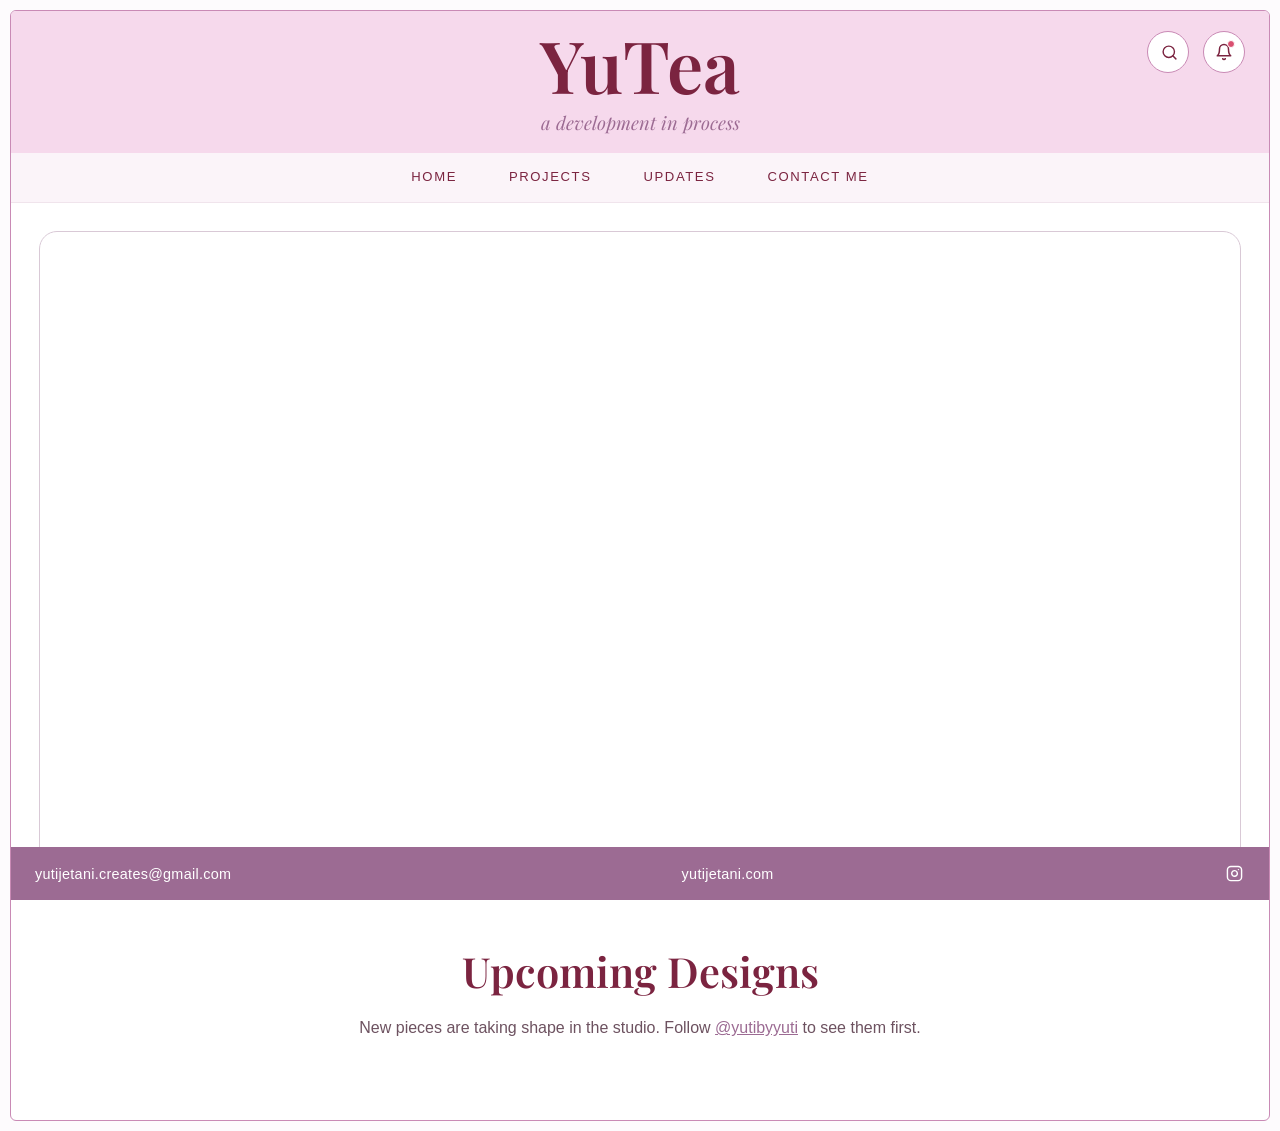
==== index.html @ 3a1e618f "Remove The Collection from the homepage Search from any page now lands on Updates, which still lists" ====
<!DOCTYPE html>
<html lang="en">
<head>
  <meta charset="UTF-8" />
  <meta name="viewport" content="width=device-width, initial-scale=1.0" />
  <title>YuTea</title>
  <meta name="description" content="YuTea — handmade objects and jewelry by Yuti Jetani" />
  <link rel="icon" type="image/png" sizes="32x32" href="images/favicon-32.png" />
  <link rel="icon" type="image/png" sizes="512x512" href="images/favicon.png" />
  <link rel="apple-touch-icon" href="images/apple-touch-icon.png" />
  <link rel="preconnect" href="https://fonts.googleapis.com" />
  <link rel="preconnect" href="https://fonts.gstatic.com" crossorigin />
  <link href="https://fonts.googleapis.com/css2?family=Playfair+Display:wght@600;700&display=swap" rel="stylesheet" />
  <link rel="stylesheet" href="css/style.css?v=20260925" />
  <script>
    // Refreshing any page returns to the top of the homepage.
    (function () {
      try {
        var nav = performance.getEntriesByType('navigation')[0];
        var isHome = /\/(index\.html)?$/.test(location.pathname);
        if (nav && nav.type === 'reload' && !isHome) { location.replace('/'); return; }
        if ('scrollRestoration' in history) history.scrollRestoration = 'manual';
        if (isHome && location.hash) history.replaceState(null, '', location.pathname);
      } catch (e) {}
    })();
  </script>
</head>
<body>
  <div class="frame">
    <header>
      <div class="brand">
        <h1>YuTea</h1>
        <p class="tagline">a development in process</p>
      </div>
      <div class="header-actions">
        <form class="search-box" id="search-box" action="updates.html" method="get">
          <button class="search-btn" id="search-toggle" type="button" aria-label="Search" aria-expanded="false">
            <svg width="17" height="17" viewBox="0 0 24 24" fill="none" stroke-width="2" stroke-linecap="round" stroke-linejoin="round" aria-hidden="true">
              <circle cx="11" cy="11" r="8"></circle>
              <line x1="21" y1="21" x2="16.65" y2="16.65"></line>
            </svg>
          </button>
          <input type="search" id="site-search" name="q" placeholder="Search pieces…" aria-label="Search pieces" />
        </form>
        <div class="bell-wrap">
          <button class="bell-btn" id="bell" aria-label="Notifications" aria-expanded="false">
            <svg width="18" height="18" viewBox="0 0 24 24" fill="none" stroke-width="2" stroke-linecap="round" stroke-linejoin="round" aria-hidden="true">
              <path d="M18 8A6 6 0 0 0 6 8c0 7-3 9-3 9h18s-3-2-3-9"></path>
              <path d="M13.73 21a2 2 0 0 1-3.46 0"></path>
            </svg>
            <span class="dot" id="bell-dot" hidden></span>
          </button>
          <div class="bell-menu" id="bell-menu" hidden></div>
        </div>
      </div>
    </header>

    <nav class="nav-bar" aria-label="Main">
      <a href="index.html">Home</a>
      <a href="projects.html">Projects</a>
      <a href="updates.html">Updates</a>
      <a href="#contact">Contact Me</a>
    </nav>

    <section class="hero">
      <div class="hero-card">
        <video src="images/hero.mp4" autoplay muted loop playsinline aria-hidden="true"></video>
      </div>
    </section>

    <section class="about" id="upcoming">
      <h2>Upcoming Designs</h2>
      <p>New pieces are taking shape in the studio. Follow <a href="https://www.instagram.com/yutibyyuti/" target="_blank" rel="noopener" style="color:#9c6b93;">@yutibyyuti</a> to see them first.</p>
    </section>

    <footer id="contact">
      <p><a href="mailto:yutijetani.creates@gmail.com">yutijetani.creates@gmail.com</a></p>
      <a href="https://yutijetani.com" target="_blank" rel="noopener">yutijetani.com</a> <a class="insta-link" href="https://www.instagram.com/yutibyyuti/" target="_blank" rel="noopener" aria-label="@yutibyyuti on Instagram" title="@yutibyyuti"><svg width="17" height="17" viewBox="0 0 24 24" fill="none" stroke="currentColor" stroke-width="2" stroke-linecap="round" stroke-linejoin="round" aria-hidden="true"><rect x="2" y="2" width="20" height="20" rx="5" ry="5"></rect><path d="M16 11.37A4 4 0 1 1 12.63 8 4 4 0 0 1 16 11.37z"></path><line x1="17.5" y1="6.5" x2="17.51" y2="6.5"></line></svg></a>
    </footer>
  </div>

  <script src="js/site.js?v=20260926"></script>
</body>
</html>
---- css/style.css ----
* { box-sizing: border-box; }
html { scroll-behavior: smooth; }
body {
  margin: 0;
  background: #fdfbfd;
  font-family: 'Playfair Display', Georgia, serif;
  color: #3d2733;
}
.frame {
  display: flex;
  flex-direction: column;
  min-height: 100vh;
  border: 1px solid #c98ab5;
  border-radius: 6px;
  overflow: clip; /* clip (not hidden) so the sticky footer can pin to the viewport */
  margin: 10px;
  background: #fff;
}
header {
  background: #f6d9ec;
  padding: 14px 24px 18px;
  display: flex;
  align-items: center;
  justify-content: center;
  gap: 20px;
  flex-wrap: wrap;
  position: relative;
}
.brand { text-align: center; }
header h1 {
  margin: 0;
  color: #7b2440;
  font-weight: 600;
  font-size: clamp(3rem, 7vw, 4.5rem);
  line-height: 1.1;
}
header .tagline {
  margin: 6px 0 0;
  color: #9c6b93;
  font-style: italic;
  font-size: clamp(0.95rem, 2vw, 1.15rem);
}
.header-actions {
  display: flex;
  align-items: center;
  gap: 14px;
  position: absolute;
  top: 20px;
  right: 24px;
}
.search-box {
  display: flex;
  align-items: center;
  background: #fff;
  border: 1px solid #c98ab5;
  border-radius: 999px;
  height: 42px;
  padding: 0;
  overflow: hidden;
  transition: width 0.25s ease;
  width: 42px;
}
.search-box.open { width: 240px; }
.search-btn {
  display: flex;
  align-items: center;
  justify-content: center;
  width: 42px;
  height: 42px;
  flex-shrink: 0;
  border: none;
  background: transparent;
  cursor: pointer;
  padding: 0;
}
.search-btn svg { stroke: #7b2440; }
.search-box input {
  border: none;
  outline: none;
  background: transparent;
  font-family: -apple-system, BlinkMacSystemFont, 'Segoe UI', sans-serif;
  font-size: 0.9rem;
  color: #3d2733;
  width: 0;
  padding: 0;
  transition: width 0.25s ease;
}
.search-box.open input { width: 100%; padding-right: 14px; }
.search-box input::placeholder { color: #b593ab; }
.search-box.open {
  border-color: #7b2440;
  box-shadow: 0 0 0 3px rgba(123, 36, 64, 0.1);
}
.search-box:not(.open):hover { background: #fbf4f9; }
.bell-btn {
  position: relative;
  display: flex;
  align-items: center;
  justify-content: center;
  width: 42px;
  height: 42px;
  border: 1px solid #c98ab5;
  border-radius: 50%;
  background: #fff;
  cursor: pointer;
  transition: background 0.2s ease;
  flex-shrink: 0;
}
.bell-btn:hover { background: #fbf4f9; }
.bell-btn svg { stroke: #7b2440; }
.bell-btn .dot {
  position: absolute;
  top: 8px;
  right: 9px;
  width: 8px;
  height: 8px;
  border-radius: 50%;
  background: #d94f70;
  border: 1.5px solid #fff;
}
.bell-menu {
  position: absolute;
  top: calc(100% + 10px);
  right: 0;
  background: #fff;
  border: 1px solid #d9c9d6;
  border-radius: 12px;
  box-shadow: 0 12px 28px rgba(123, 36, 64, 0.15);
  padding: 12px;
  font-family: -apple-system, BlinkMacSystemFont, 'Segoe UI', sans-serif;
  font-size: 0.85rem;
  color: #6d5260;
  width: 280px;
  z-index: 10;
}
.bell-menu .menu-label {
  font-size: 0.72rem;
  letter-spacing: 0.1em;
  text-transform: uppercase;
  color: #9c6b93;
  margin: 0 0 10px;
  padding: 0 4px;
}
.bell-menu .notif-list {
  max-height: 320px;
  overflow-y: auto;
  display: flex;
  flex-direction: column;
  gap: 2px;
}
.bell-menu a.notif.notif-new {
  background: #fbf4f9;
  position: relative;
}
.bell-menu a.notif.notif-new::after {
  content: 'NEW';
  font-size: 0.6rem;
  letter-spacing: 0.08em;
  font-weight: 600;
  color: #fff;
  background: #d94f70;
  border-radius: 999px;
  padding: 2px 7px;
  margin-left: auto;
  flex-shrink: 0;
}
.bell-menu a.notif {
  display: flex;
  align-items: center;
  gap: 12px;
  text-decoration: none;
  color: inherit;
  border-radius: 10px;
  padding: 6px;
  transition: background 0.15s ease;
}
.bell-menu a.notif:hover { background: #fbf4f9; }
.bell-menu .notif img {
  width: 52px;
  height: 52px;
  border-radius: 8px;
  object-fit: cover;
  flex-shrink: 0;
}
.bell-menu .notif h4 {
  margin: 0 0 3px;
  font-size: 0.88rem;
  font-weight: 600;
  color: #7b2440;
  font-family: 'Playfair Display', Georgia, serif;
}
.bell-menu .notif p {
  margin: 0;
  font-size: 0.76rem;
  line-height: 1.4;
  color: #8a6b7d;
  display: -webkit-box;
  -webkit-line-clamp: 2;
  -webkit-box-orient: vertical;
  overflow: hidden;
}
.bell-wrap { position: relative; }
.bell-menu[hidden] { display: none; }
.no-results {
  display: none;
  text-align: center;
  color: #8a6b7d;
  font-style: italic;
  font-family: -apple-system, BlinkMacSystemFont, 'Segoe UI', sans-serif;
  padding: 20px 0;
}
@media (max-width: 700px) {
  .brand { width: 100%; }
  .header-actions { position: static; margin: 4px auto 0; }
  .search-box.open { width: 200px; }
}
/* Nav bar */
.nav-bar {
  background: #fbf4f9;
  border-bottom: 1px solid #f0e4ec;
  display: flex;
  justify-content: center;
  align-items: center;
  gap: clamp(18px, 4vw, 48px);
  padding: 12px 20px;
  flex-wrap: wrap;
}
.nav-bar a {
  font-family: -apple-system, BlinkMacSystemFont, 'Segoe UI', sans-serif;
  font-size: 0.82rem;
  letter-spacing: 0.12em;
  text-transform: uppercase;
  color: #7b2440;
  text-decoration: none;
  padding: 4px 2px;
  border-bottom: 2px solid transparent;
  transition: border-color 0.2s ease, color 0.2s ease;
}
.nav-bar a:hover {
  color: #9c6b93;
  border-bottom-color: #c98ab5;
}
/* Hero */
.hero {
  background: #fff;
  padding: 28px 28px 36px;
  display: flex;
  justify-content: center;
  align-items: stretch;
  height: calc(100vh - 200px);
  min-height: 380px;
}
.hero-card {
  width: 100%;
  max-width: 1720px;
  border: 1px solid #d9c9d6;
  border-radius: 18px;
  padding: 10px;
  background: #fff;
  display: flex;
  align-items: flex-end;
  justify-content: flex-start;
  min-height: 320px;
}
.hero-card img {
  display: block;
  width: min(38%, 520px);
  height: auto;
  max-height: 50%;
  object-fit: contain;
  object-position: left bottom;
  margin: 0 0 3% 2%;
}
.hero-card:has(video) {
  position: relative;
  overflow: hidden;
}
.hero-card video {
  position: absolute;
  inset: 10px;
  display: block;
  width: calc(100% - 20px);
  height: calc(100% - 20px);
  object-fit: cover;
  object-position: center;
  border-radius: 10px;
}
.hero-placeholder { display: none; }
/* Products */
.products {
  padding: 24px 28px 64px;
  max-width: 1720px;
  margin: 0 auto;
  width: 100%;
}
.products h2 {
  color: #7b2440;
  font-weight: 600;
  font-size: clamp(1.8rem, 4vw, 2.6rem);
  text-align: center;
  margin: 0 0 8px;
}
.products .lede {
  text-align: center;
  color: #8a6b7d;
  font-size: 1rem;
  margin: 0 0 36px;
  font-style: italic;
}
.products .coming-soon {
  text-align: center;
  color: #8a6b7d;
  font-size: 0.95rem;
  margin: 0;
}
/* Featured piece */
.featured {
  display: grid;
  grid-template-columns: 1.4fr 1fr;
  gap: 0;
  border: 1px solid #d9c9d6;
  border-radius: 14px;
  overflow: hidden;
  background: #fff;
  margin-bottom: 40px;
}
.featured video {
  display: block;
  width: 100%;
  height: 100%;
  max-height: 480px;
  object-fit: cover;
  background: #f6f2f5;
}
.featured-info {
  padding: 36px 32px;
  display: flex;
  flex-direction: column;
  justify-content: center;
  background: #fbf4f9;
}
.featured-info .eyebrow {
  font-family: -apple-system, BlinkMacSystemFont, 'Segoe UI', sans-serif;
  font-size: 0.75rem;
  letter-spacing: 0.14em;
  text-transform: uppercase;
  color: #9c6b93;
  margin: 0 0 10px;
}
.featured-info h3 {
  margin: 0 0 12px;
  color: #7b2440;
  font-size: clamp(1.6rem, 3vw, 2.2rem);
  font-weight: 600;
}
.featured-info p {
  margin: 0 0 16px;
  font-family: -apple-system, BlinkMacSystemFont, 'Segoe UI', sans-serif;
  font-size: 0.95rem;
  color: #6d5260;
  line-height: 1.6;
}
.featured-info a {
  font-family: -apple-system, BlinkMacSystemFont, 'Segoe UI', sans-serif;
  font-size: 0.85rem;
  color: #9c6b93;
  text-decoration: none;
}
.featured-info a:hover { text-decoration: underline; }
.featured-media {
  display: flex;
  align-items: center;
  justify-content: center;
  background: linear-gradient(160deg, #fbf4f9, #f0e0ee);
  padding: 24px;
  min-height: 320px;
}
.featured-media img {
  display: block;
  max-width: 100%;
  max-height: 420px;
  object-fit: contain;
}
.featured-flip { grid-template-columns: 1fr 1.4fr; }
.featured-flip video { order: 2; }
.featured-flip .featured-info { order: 1; }
@media (max-width: 800px) {
  .featured { grid-template-columns: 1fr; }
  .featured-flip video { order: 0; }
  .featured-flip .featured-info { order: 1; }
}
.product-grid {
  display: grid;
  grid-template-columns: repeat(auto-fill, minmax(240px, 1fr));
  gap: 28px;
}
.product-card {
  display: block;
  text-decoration: none;
  color: inherit;
  border: 1px solid #d9c9d6;
  border-radius: 14px;
  overflow: hidden;
  background: #fff;
  transition: transform 0.2s ease, box-shadow 0.2s ease;
}
.product-card:hover {
  transform: translateY(-4px);
  box-shadow: 0 12px 28px rgba(123, 36, 64, 0.12);
}
.product-card img {
  display: block;
  width: 100%;
  aspect-ratio: 1 / 1;
  object-fit: cover;
}
.product-info {
  padding: 14px 16px 18px;
  border-top: 1px solid #f0e4ec;
}
.product-info h3 {
  margin: 0 0 4px;
  color: #7b2440;
  font-size: 1.1rem;
  font-weight: 600;
}
.product-info p {
  margin: 0 0 8px;
  font-family: -apple-system, BlinkMacSystemFont, 'Segoe UI', sans-serif;
  font-size: 0.82rem;
  color: #8a6b7d;
  line-height: 1.45;
}
.product-info .view {
  font-family: -apple-system, BlinkMacSystemFont, 'Segoe UI', sans-serif;
  font-size: 0.78rem;
  color: #9c6b93;
  letter-spacing: 0.03em;
}
/* Clickable featured card */
a.featured {
  text-decoration: none;
  color: inherit;
  transition: transform 0.2s ease, box-shadow 0.2s ease;
}
a.featured:hover {
  transform: translateY(-4px);
  box-shadow: 0 12px 28px rgba(123, 36, 64, 0.12);
}
.featured-info .view {
  font-family: -apple-system, BlinkMacSystemFont, 'Segoe UI', sans-serif;
  font-size: 0.85rem;
  color: #9c6b93;
  letter-spacing: 0.03em;
}
a.featured:hover .view { text-decoration: underline; }
/* Project detail page */
.project-detail {
  max-width: 900px;
  margin: 0 auto;
  width: 100%;
  padding: 32px 28px 64px;
}
.project-detail .back-link {
  font-family: -apple-system, BlinkMacSystemFont, 'Segoe UI', sans-serif;
  font-size: 0.82rem;
  letter-spacing: 0.06em;
  color: #9c6b93;
  text-decoration: none;
  display: inline-block;
  margin-bottom: 28px;
}
.project-detail .back-link:hover { text-decoration: underline; }
.project-detail .eyebrow {
  font-family: -apple-system, BlinkMacSystemFont, 'Segoe UI', sans-serif;
  font-size: 0.75rem;
  letter-spacing: 0.14em;
  text-transform: uppercase;
  color: #9c6b93;
  margin: 0 0 10px;
}
.project-detail h2 {
  color: #7b2440;
  font-weight: 600;
  font-size: clamp(2.2rem, 5vw, 3.2rem);
  margin: 0 0 6px;
}
.project-detail .lede {
  color: #8a6b7d;
  font-style: italic;
  font-size: 1.05rem;
  margin: 0 0 32px;
}
.project-hero {
  border: 1px solid #d9c9d6;
  border-radius: 14px;
  overflow: hidden;
  background: linear-gradient(160deg, #fbf4f9, #f0e0ee);
  padding: 32px;
  display: flex;
  justify-content: center;
  margin-bottom: 40px;
}
.project-hero img {
  display: block;
  max-width: 100%;
  max-height: 480px;
  object-fit: contain;
}
.project-body h3 {
  color: #7b2440;
  font-size: 1.35rem;
  font-weight: 600;
  margin: 36px 0 10px;
}
.project-body h3:first-child { margin-top: 0; }
.project-body p {
  font-family: -apple-system, BlinkMacSystemFont, 'Segoe UI', sans-serif;
  font-size: 0.98rem;
  color: #6d5260;
  line-height: 1.7;
  margin: 0 0 16px;
}
.project-section .section-label + h3 { margin-top: 0; }
.project-section {
  margin: 0 0 52px;
  padding-top: 28px;
  border-top: 1px solid #f0e4ec;
}
.project-section:first-child { border-top: none; padding-top: 0; }
.project-section:last-child { margin-bottom: 0; }
.section-label {
  font-family: -apple-system, BlinkMacSystemFont, 'Segoe UI', sans-serif;
  font-size: 0.72rem;
  letter-spacing: 0.16em;
  text-transform: uppercase;
  color: #9c6b93;
  margin: 0 0 8px;
}
.project-row {
  display: grid;
  grid-template-columns: 1.1fr 1fr;
  gap: 0;
  border: 1px solid #d9c9d6;
  border-radius: 14px;
  overflow: hidden;
  background: #fff;
  margin-top: 14px;
}
.project-row .row-media {
  display: flex;
  align-items: center;
  justify-content: center;
  background: linear-gradient(160deg, #fbf4f9, #f0e0ee);
  padding: 28px;
  min-height: 280px;
}
.project-row .row-media img {
  display: block;
  max-width: 100%;
  max-height: 360px;
  object-fit: contain;
}
.project-row .row-info {
  padding: 32px 30px;
  display: flex;
  flex-direction: column;
  justify-content: center;
  background: #fbf4f9;
}
.project-row .row-info h3 { margin: 0 0 12px; }
.project-row .row-info p { margin: 0 0 12px; }
.project-row .row-info p:last-child { margin-bottom: 0; }
.row-flip .row-media { order: 2; }
.row-flip .row-info { order: 1; }
@media (max-width: 700px) {
  .project-row { grid-template-columns: 1fr; }
  .row-flip .row-media { order: 0; }
  .row-flip .row-info { order: 1; }
}
.swatch-grid {
  display: grid;
  grid-template-columns: repeat(4, 1fr);
  gap: 18px;
  margin: 22px 0 28px;
}
.swatch {
  margin: 0;
  padding: 0;
  border: 1px solid #d9c9d6;
  border-radius: 14px;
  overflow: hidden;
  background: #fff;
  font: inherit;
  cursor: pointer;
  transition: border-color 0.2s ease, box-shadow 0.2s ease, transform 0.15s ease;
}
.swatch:hover { transform: translateY(-2px); box-shadow: 0 8px 18px rgba(123, 36, 64, 0.12); }
.swatch.is-active {
  border-color: #7b2440;
  box-shadow: 0 0 0 3px rgba(123, 36, 64, 0.18);
}
.swatch:focus-visible {
  outline: 2px solid #7b2440;
  outline-offset: 2px;
}
.swatch img {
  display: block;
  width: 100%;
  aspect-ratio: 4 / 3;
  object-fit: cover;
}
.swatch figcaption,
.swatch .swatch-label {
  display: block;
  font-family: -apple-system, BlinkMacSystemFont, 'Segoe UI', sans-serif;
  font-size: 0.8rem;
  letter-spacing: 0.06em;
  text-transform: uppercase;
  color: #7b2440;
  text-align: center;
  padding: 10px 8px;
  border-top: 1px solid #f0e4ec;
  background: #fbf4f9;
}
.swatch.is-active .swatch-label { background: #7b2440; color: #fff; }
.try-note {
  font-family: -apple-system, BlinkMacSystemFont, 'Segoe UI', sans-serif;
  font-size: 0.82rem;
  letter-spacing: 0.08em;
  text-transform: uppercase;
  color: #9c6b93;
  margin: 18px 0 0;
}
.project-figure.orb-stage {
  background-repeat: no-repeat;
  background-size: cover;
  background-position: center;
}
.project-figure.orb-stage img {
  background: none;
  transition: opacity 0.18s ease;
}
.project-figure.orb-stage.swapping img { opacity: 0; }
.project-figure.orb-stage .caption { border-top: none; }
@media (max-width: 600px) {
  .swatch-grid { grid-template-columns: 1fr 1fr; gap: 12px; }
}
.project-body .pull-quote {
  font-family: 'Playfair Display', Georgia, serif;
  font-style: italic;
  font-size: 1.3rem;
  color: #9c6b93;
  text-align: center;
  line-height: 1.5;
  margin: 28px auto;
  max-width: 560px;
}
.feature-list {
  list-style: none;
  display: grid;
  grid-template-columns: repeat(auto-fill, minmax(220px, 1fr));
  gap: 10px 24px;
  margin: 20px 0 8px;
  padding: 0;
}
.feature-list li {
  font-family: -apple-system, BlinkMacSystemFont, 'Segoe UI', sans-serif;
  font-size: 0.9rem;
  color: #6d5260;
  background: #fbf4f9;
  border: 1px solid #f0e4ec;
  border-radius: 999px;
  padding: 9px 18px;
  text-align: center;
}
.project-figure {
  border: 1px solid #d9c9d6;
  border-radius: 14px;
  overflow: hidden;
  background: #fff;
  margin: 28px 0;
}
.project-figure img {
  display: block;
  width: 100%;
  max-height: 440px;
  object-fit: contain;
  background: linear-gradient(160deg, #fbf4f9, #f0e0ee);
  padding: 24px;
}
.project-figure .caption {
  margin: 0;
  padding: 12px 18px 14px;
  border-top: 1px solid #f0e4ec;
  font-size: 0.82rem;
  color: #8a6b7d;
  background: #fbf4f9;
}
@media (max-width: 600px) {
  .project-detail { padding: 24px 14px 48px; }
  .project-hero { padding: 18px; }
}
/* About */
.about {
  max-width: 820px;
  margin: 0 auto;
  padding: 40px 28px 8px;
  text-align: center;
}
.about h2 {
  color: #7b2440;
  font-weight: 600;
  font-size: clamp(1.8rem, 4vw, 2.6rem);
  margin: 0 0 16px;
}
.about p {
  font-family: -apple-system, BlinkMacSystemFont, 'Segoe UI', sans-serif;
  font-size: 1rem;
  color: #6d5260;
  line-height: 1.7;
  margin: 0 0 18px;
}
.about .quote {
  font-family: 'Playfair Display', Georgia, serif;
  font-style: italic;
  font-size: 1.25rem;
  color: #9c6b93;
  margin: 26px 0 0;
}
footer a {
  color: #fff;
  text-decoration: none;
}
footer a:hover { text-decoration: underline; }
footer .insta-link {
  display: inline-flex;
  vertical-align: middle;
  padding: 2px;
}
footer .insta-link svg { display: block; }
footer .insta-link:hover { opacity: 0.8; text-decoration: none; }
footer {
  margin-top: auto;
  position: sticky;
  bottom: 0;
  z-index: 10;
  background: #9c6b93;
  color: #fff;
  display: flex;
  align-items: center;
  justify-content: space-between;
  gap: 12px;
  flex-wrap: wrap;
  padding: 16px 24px;
  font-family: -apple-system, BlinkMacSystemFont, 'Segoe UI', sans-serif;
  font-size: 0.9rem;
  letter-spacing: 0.02em;
}
footer p { margin: 0; }
@media (max-width: 600px) {
  .hero { padding: 24px 14px; height: auto; min-height: 300px; }
  .products { padding: 16px 14px 48px; }
}
/* Lomi — brand panel stands in until deck renders are available */
.lomi-panel {
  --lomi-sage: #c9dda8;
  --lomi-deep: #1e4a45;
  --lomi-off: #f4f7ef;
  display: flex;
  flex-direction: column;
  justify-content: center;
  gap: 16px;
  width: 100%;
  min-height: 260px;
  padding: 36px 32px;
  background: var(--lomi-off);
  border-radius: 10px;
}
.lomi-swatches { display: flex; gap: 12px; }
.lomi-swatches span {
  display: block;
  width: 44px;
  height: 44px;
  border-radius: 6px;
}
.lomi-swatches .s1 { background: #c9dda8; }
.lomi-swatches .s2 { background: #1e4a45; }
.lomi-swatches .s3 { background: #fff; border: 1px solid #dfe4d6; }
.lomi-wordmark {
  margin: 0;
  font-family: 'Playfair Display', Georgia, serif;
  font-size: clamp(1.9rem, 4.6vw, 3rem);
  font-weight: 700;
  line-height: 1.05;
  color: #1e4a45;
}
.lomi-wordmark em { font-style: normal; color: #6f8f6a; }
.lomi-sub {
  margin: 0;
  font-family: -apple-system, BlinkMacSystemFont, 'Segoe UI', sans-serif;
  font-size: 0.78rem;
  letter-spacing: 0.14em;
  text-transform: uppercase;
  color: #6b7f66;
}
.project-hero.lomi-hero,
.featured-media.lomi-media {
  background: linear-gradient(160deg, #f4f7ef, #e4ecd8);
}
.lomi-pillars {
  display: grid;
  grid-template-columns: repeat(3, 1fr);
  gap: 18px;
  margin: 22px 0 8px;
}
.lomi-pillar {
  border: 1px solid #d9c9d6;
  border-radius: 14px;
  padding: 22px 20px;
  background: #fbf4f9;
}
.lomi-pillar h4 {
  margin: 0 0 8px;
  font-family: 'Playfair Display', Georgia, serif;
  font-size: 1.05rem;
  font-weight: 600;
  color: #7b2440;
}
.lomi-pillar p {
  margin: 0;
  font-family: -apple-system, BlinkMacSystemFont, 'Segoe UI', sans-serif;
  font-size: 0.88rem;
  color: #6d5260;
  line-height: 1.6;
}
@media (max-width: 700px) {
  .lomi-pillars { grid-template-columns: 1fr; }
}

/* Contact modal */
.contact-modal {
  width: min(440px, calc(100vw - 32px));
  max-height: calc(100vh - 32px);
  padding: 28px 28px 24px;
  border: 1px solid #c98ab5;
  border-radius: 18px;
  background: #fff;
  color: #3d2733;
  box-shadow: 0 20px 50px rgba(123, 36, 64, 0.18);
}
.contact-modal::backdrop { background: rgba(61, 39, 51, 0.45); }
.contact-modal h2 {
  margin: 0;
  color: #7b2440;
  font-weight: 600;
  font-size: 1.8rem;
}
.contact-sub {
  margin: 6px 0 20px;
  color: #9c6b93;
  font-style: italic;
}
.contact-close {
  position: absolute;
  top: 12px;
  right: 14px;
  width: 34px;
  height: 34px;
  border: none;
  border-radius: 50%;
  background: transparent;
  color: #7b2440;
  font-size: 1.6rem;
  line-height: 1;
  cursor: pointer;
}
.contact-close:hover { background: #fbf4f9; }
.contact-form {
  display: flex;
  flex-direction: column;
  gap: 14px;
  font-family: -apple-system, BlinkMacSystemFont, 'Segoe UI', sans-serif;
}
.contact-form label {
  display: flex;
  flex-direction: column;
  gap: 6px;
  font-size: 0.85rem;
  font-weight: 600;
  color: #7b2440;
}
.contact-form label em { color: #d94f70; font-style: normal; }
.contact-form input,
.contact-form textarea {
  font: inherit;
  font-weight: 400;
  font-size: 0.95rem;
  color: #3d2733;
  padding: 10px 12px;
  border: 1px solid #c98ab5;
  border-radius: 10px;
  background: #fff;
  outline: none;
}
.contact-form textarea { resize: vertical; min-height: 90px; }
.contact-form input:focus,
.contact-form textarea:focus {
  border-color: #7b2440;
  box-shadow: 0 0 0 3px rgba(123, 36, 64, 0.1);
}
.contact-form.tried input:invalid { border-color: #d94f70; }
.contact-honey { display: none; }
.contact-status { margin: 0; font-size: 0.85rem; min-height: 1em; }
.contact-status:empty { display: none; }
.contact-status.error { color: #c0392b; }
.contact-status.success { color: #2e7d4f; }
.contact-submit {
  align-self: flex-start;
  padding: 10px 28px;
  border: none;
  border-radius: 999px;
  background: #7b2440;
  color: #fff;
  font: inherit;
  font-weight: 600;
  cursor: pointer;
  transition: background 0.2s ease;
}
.contact-submit:hover { background: #5e1b31; }
.contact-submit:disabled { opacity: 0.6; cursor: default; }

/* Lomi: Genie — styled after the Figma deck (DM Sans, deep teal, sage, lime) */
.lx {
  --lx-ink: #1d1d1b;
  --lx-teal: #2d4b47;
  --lx-slate: #5d7470;
  --lx-sage: #d8e6c4;
  --lx-lime: #cddc6b;
  --lx-off: #f7f7f2;
  --lx-line: #e3e6dc;
  max-width: 1040px;
  margin: 0 auto;
  width: 100%;
  padding: 28px 28px 72px;
  font-family: 'DM Sans', -apple-system, BlinkMacSystemFont, 'Segoe UI', sans-serif;
  color: var(--lx-slate);
}
.lx p { font-size: 1rem; line-height: 1.65; margin: 0 0 14px; }
.lx-back {
  display: inline-block;
  margin-bottom: 28px;
  font-size: 0.82rem;
  letter-spacing: 0.06em;
  color: #9c6b93;
  text-decoration: none;
}
.lx-back:hover { text-decoration: underline; }

/* Title slide */
.lx-title { padding-bottom: 18px; border-bottom: 1px solid #5b5550; margin-bottom: 28px; }
.lx-swatches { display: flex; gap: 14px; margin-bottom: 40px; }
.lx-swatches span { width: 56px; height: 56px; }
.lx-swatches span:nth-child(1) { background: var(--lx-sage); }
.lx-swatches span:nth-child(2) { background: var(--lx-teal); }
.lx-swatches span:nth-child(3) { background: var(--lx-off); border: 1.5px solid var(--lx-teal); }
.lx-eyebrow { font-size: 0.75rem !important; letter-spacing: 0.16em; text-transform: uppercase; color: var(--lx-slate); margin: 0 0 6px !important; }
.lx-title h2 {
  font-family: 'DM Sans', sans-serif;
  font-weight: 700;
  font-size: clamp(3rem, 10vw, 6.4rem);
  letter-spacing: -0.03em;
  line-height: 1;
  color: var(--lx-ink);
  margin: 0 0 22px;
}
.lx-title h2 span { color: var(--lx-slate); }
.lx-byline { font-size: 0.9rem !important; color: var(--lx-ink); margin: 0 !important; }

/* Figures + placeholders */
.lx-fig { margin: 0 0 22px; background: var(--lx-off); overflow: hidden; }
.lx-fig img { display: block; width: 100%; height: auto; }
.lx-fig figcaption { font-size: 0.82rem; color: var(--lx-slate); padding: 10px 2px 0; background: #fff; }
.lx-fig.is-missing { min-height: 220px; display: flex; flex-direction: column; justify-content: center; background: repeating-linear-gradient(135deg, var(--lx-off) 0 14px, #eef2e6 14px 28px); }
.lx-fig.is-missing img { display: none; }
.lx-fig.is-missing::before { content: 'Image from deck'; text-align: center; font-size: 0.72rem; letter-spacing: 0.14em; text-transform: uppercase; color: var(--lx-slate); }
.lx-fig.is-missing figcaption { background: transparent; text-align: center; }
.lx-hero figcaption { display: flex; flex-wrap: wrap; align-items: baseline; justify-content: flex-end; gap: 4px 14px; text-align: right; padding-top: 14px; font-size: 1rem; }
.lx-hero figcaption strong { font-size: 1.9rem; color: var(--lx-teal); letter-spacing: -0.02em; }

/* Chapter nav, echoing the deck's Chapters slide */
.lx-chapters {
  position: sticky;
  top: 0;
  z-index: 5;
  display: flex;
  gap: 6px 22px;
  flex-wrap: wrap;
  padding: 14px 0 12px;
  margin: 36px 0 12px;
  background: #fff;
  border-bottom: 10px solid var(--lx-teal);
}
.lx-chapters a { font-weight: 600; font-size: 0.95rem; color: #b9cfa3; text-decoration: none; transition: color .2s; }
.lx-chapters a:hover, .lx-chapters a.is-active { color: var(--lx-teal); }

/* Chapters */
.lx-chapter { padding: 56px 0 8px; scroll-margin-top: 70px; }
.lx-num { font-family: 'Playfair Display', Georgia, serif; font-style: italic; font-size: 1.6rem !important; color: var(--lx-slate); margin: 0 0 4px !important; }
.lx-chapter h3 {
  display: inline-block;
  font-family: 'DM Sans', sans-serif;
  font-weight: 700;
  font-size: clamp(2rem, 5vw, 2.9rem);
  letter-spacing: -0.02em;
  color: var(--lx-teal);
  margin: 0 0 22px;
  padding-bottom: 4px;
  border-bottom: 3px solid var(--lx-teal);
}
.lx-chapter h4 { font-family: 'DM Sans', sans-serif; font-weight: 700; font-size: 1.35rem; color: var(--lx-teal); margin: 40px 0 16px; }
.lx-lede { font-size: 1.15rem !important; color: var(--lx-ink); max-width: 680px; }

.lx-split { display: grid; grid-template-columns: 1fr 1.4fr; gap: 32px; align-items: center; margin: 8px 0 22px; }
.lx-split > div h4 { margin-top: 0; }

/* Core-of-Lomi style flow: image, title, arrow */
.lx-flow { list-style: none; padding: 0; margin: 0 0 12px; display: grid; grid-template-columns: repeat(3, 1fr); gap: 28px; }
.lx-flow li { position: relative; display: flex; flex-direction: column; }
.lx-flow li + li::before { content: '→'; position: absolute; left: -24px; top: 38%; color: var(--lx-slate); }
.lx-flow .lx-fig { aspect-ratio: 3 / 4; margin-bottom: 12px; }
.lx-flow .lx-fig img { height: 100%; object-fit: cover; }
.lx-flow strong { font-size: 1.4rem; line-height: 1.1; color: var(--lx-slate); margin-bottom: 6px; }
.lx-flow span { font-size: 0.85rem; line-height: 1.5; }
.lx-flow .is-key .lx-fig { outline: 5px solid var(--lx-lime); outline-offset: -5px; }

/* Cards */
.lx-cards { display: grid; gap: 18px; }
.lx-cards.three { grid-template-columns: repeat(3, 1fr); }
.lx-card { margin: 0; background: var(--lx-off); overflow: hidden; }
figure.lx-card { display: flex; flex-direction: column-reverse; }
figure.lx-card img { display: block; width: 100%; aspect-ratio: 3 / 4; object-fit: cover; }
figure.lx-card figcaption { background: var(--lx-sage); color: var(--lx-teal); font-weight: 700; font-size: 1.15rem; line-height: 1.2; text-align: center; padding: 16px 12px; }
figure.lx-card.is-missing img { display: none; }
figure.lx-card.is-missing::after { content: ''; aspect-ratio: 3 / 4; background: repeating-linear-gradient(135deg, var(--lx-off) 0 14px, #eef2e6 14px 28px); }
.lx-cards.text .lx-card { padding: 22px 20px; border-top: 5px solid var(--lx-lime); }
.lx-cards.text strong { display: block; font-size: 1.2rem; color: var(--lx-teal); margin-bottom: 8px; }
.lx-cards.text p { font-size: 0.9rem; margin: 0; }

/* Stat slides */
.lx-stats { display: grid; grid-template-columns: 1fr 1fr; gap: 18px; margin: 8px 0 12px; }
.lx-stat { border-radius: 26px; padding: 34px 30px; }
.lx-stat.dark { background: #2a2f2c; color: #e9ece4; }
.lx-stat.sage { background: var(--lx-sage); color: var(--lx-teal); }
.lx-stat-n { display: block; font-family: 'Playfair Display', Georgia, serif; font-style: italic; font-size: 1.4rem; margin-bottom: 14px; opacity: .8; }
.lx-stat .big { font-size: 1.45rem !important; font-weight: 600; line-height: 1.25 !important; }
.lx-stat p { color: inherit; font-size: 0.92rem; }
.lx-stat em { font-style: normal; font-weight: 700; }
.lx-stat.dark em { color: var(--lx-lime); }
.lx-stat.sage em { color: #6a5bd8; }

/* Process */
.lx-process { list-style: none; padding: 0; margin: 0; display: grid; grid-template-columns: repeat(4, 1fr); gap: 18px; }
.lx-process .lx-fig { aspect-ratio: 4 / 5; margin-bottom: 10px; }
.lx-process .lx-fig img { height: 100%; object-fit: cover; }
.lx-process span { display: block; text-align: center; font-size: 0.95rem; }
.lx-process .is-key .lx-fig { outline: 5px solid var(--lx-lime); outline-offset: -5px; }

/* Brand pillars */
.lx-pillar { display: grid; grid-template-columns: 1fr 2.2fr; gap: 32px; align-items: end; margin: 0 0 36px; }
.lx-pillar h4 { display: inline-block; margin: 0 0 10px; font-size: 1.8rem; border-bottom: 3px solid var(--lx-teal); }
.lx-pillar p { font-size: 0.95rem; }
.lx-pillar .lx-fig { margin: 0; }
.lx-pillar.flip > div { order: 2; }

/* Thematic directions */
.lx-theme { border-top: 1px solid var(--lx-line); padding-top: 28px; margin-bottom: 40px; }
.lx-theme header { display: grid; grid-template-columns: 1fr auto; gap: 8px 32px; align-items: end; margin-bottom: 18px; }
.lx-theme h4 { grid-column: 1 / -1; margin: 0; font-size: 1.8rem; display: inline-block; justify-self: start; border-bottom: 3px solid var(--lx-teal); }
.lx-cmf { display: grid; grid-template-columns: repeat(4, minmax(0, 1fr)); gap: 12px; margin: 0; }
.lx-cmf div { background: var(--lx-off); padding: 12px 14px; }
.lx-cmf dt { font-size: 0.78rem; font-weight: 700; color: var(--lx-teal); margin-bottom: 4px; }
.lx-cmf dd { margin: 0; font-size: 1.05rem; font-weight: 600; color: var(--lx-slate); }
.lx-cmf.wide { margin-bottom: 26px; }
.lx-bars { display: flex; gap: 14px; height: 120px; }
.lx-bars span {
  position: relative;
  width: 58px;
  display: flex;
  align-items: flex-end;
  justify-content: center;
  font-size: 0.68rem;
  font-weight: 600;
  color: var(--lx-teal);
  padding-top: 0;
  background: linear-gradient(to top, var(--lx-lime) calc(var(--v) * 100%), #e4e1da calc(var(--v) * 100%));
  background-size: 14px calc(100% - 18px);
  background-repeat: no-repeat;
  background-position: top center;
}
.lx-callouts { list-style: none; padding: 0; margin: 0; display: flex; flex-wrap: wrap; gap: 10px; }
.lx-callouts li, .lx-parts li { font-size: 0.85rem; border: 1px solid var(--lx-line); border-radius: 999px; padding: 6px 14px; color: var(--lx-teal); }
.lx-callouts li::before, .lx-parts li::before { content: '←  '; color: var(--lx-slate); }
.lx-parts { list-style: none; padding: 0; margin: 0; display: flex; flex-wrap: wrap; gap: 10px; }
.lx-fig.dark { background: #3a3d3b; }

/* Family / shop */
.lx-shop { display: grid; grid-template-columns: repeat(3, 1fr); gap: 16px; }
.lx-shop div { background: var(--lx-off); padding: 20px; }
.lx-shop strong { display: block; font-size: 1.2rem; color: var(--lx-ink); }
.lx-shop span { display: block; font-size: 1.3rem; color: var(--lx-teal); margin: 6px 0 10px; }
.lx-shop p { font-size: 0.85rem; margin: 0; }

@media (max-width: 760px) {
  .lx { padding: 22px 16px 56px; }
  .lx-split, .lx-pillar, .lx-stats, .lx-shop { grid-template-columns: 1fr; }
  .lx-pillar.flip > div { order: 0; }
  .lx-cards.three { grid-template-columns: 1fr 1fr; }
  .lx-process { grid-template-columns: 1fr 1fr; }
  .lx-flow { grid-template-columns: 1fr; gap: 26px; }
  .lx-flow li + li::before { content: '↓'; left: 50%; top: -24px; }
  .lx-flow .lx-fig { aspect-ratio: 4 / 3; }
  .lx-theme header { grid-template-columns: 1fr; }
  .lx-cmf { grid-template-columns: 1fr 1fr; }
  .lx-chapters { gap: 4px 14px; }
  .lx-chapters a { font-size: 0.8rem; }
}
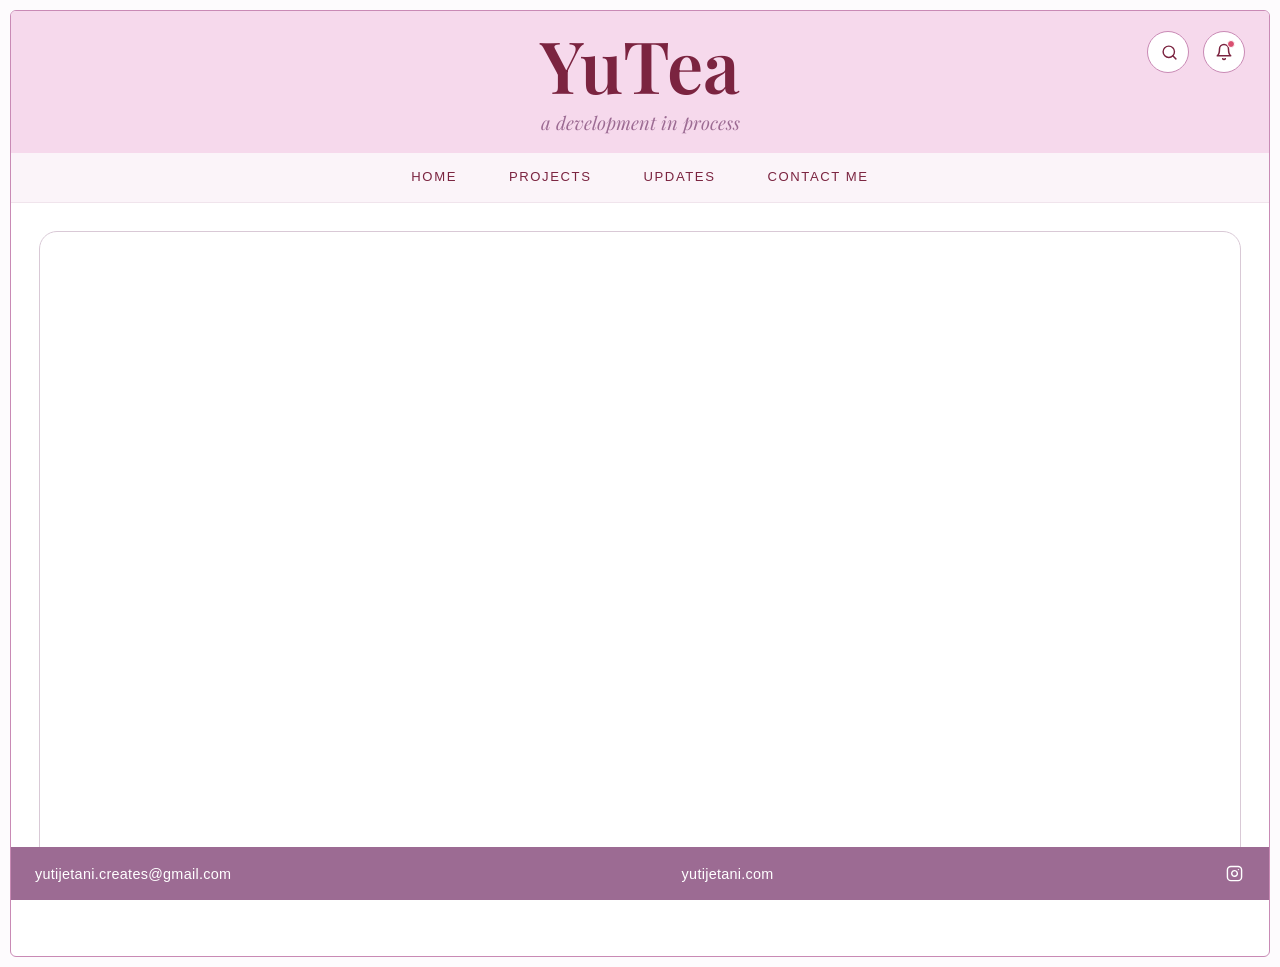
==== commit 4f4de972: "Remove Upcoming Designs from the homepage Co-Authored-By: Claude Opus 5.5 <noreply@anthropic.com>" ====
--- a/index.html
+++ b/index.html
@@ -68,11 +68,6 @@
       </div>
     </section>
 
-    <section class="about" id="upcoming">
-      <h2>Upcoming Designs</h2>
-      <p>New pieces are taking shape in the studio. Follow <a href="https://www.instagram.com/yutibyyuti/" target="_blank" rel="noopener" style="color:#9c6b93;">@yutibyyuti</a> to see them first.</p>
-    </section>
-
     <footer id="contact">
       <p><a href="mailto:yutijetani.creates@gmail.com">yutijetani.creates@gmail.com</a></p>
       <a href="https://yutijetani.com" target="_blank" rel="noopener">yutijetani.com</a> <a class="insta-link" href="https://www.instagram.com/yutibyyuti/" target="_blank" rel="noopener" aria-label="@yutibyyuti on Instagram" title="@yutibyyuti"><svg width="17" height="17" viewBox="0 0 24 24" fill="none" stroke="currentColor" stroke-width="2" stroke-linecap="round" stroke-linejoin="round" aria-hidden="true"><rect x="2" y="2" width="20" height="20" rx="5" ry="5"></rect><path d="M16 11.37A4 4 0 1 1 12.63 8 4 4 0 0 1 16 11.37z"></path><line x1="17.5" y1="6.5" x2="17.51" y2="6.5"></line></svg></a>
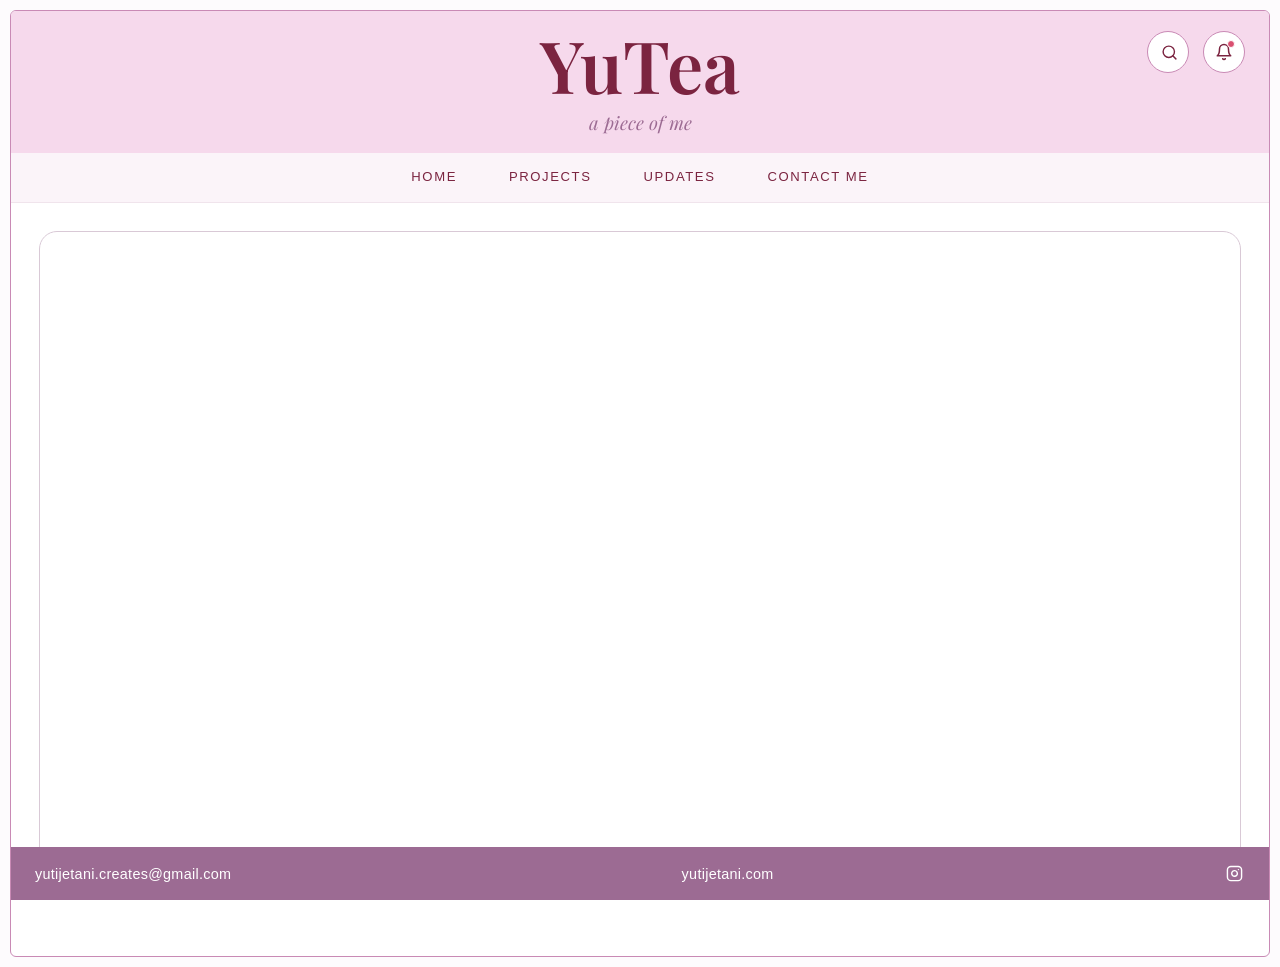
==== commit 2b982efb: "Change header tagline to "a piece of me" Co-Authored-By: Claude Opus 5.5 <noreply@anthropic.com>" ====
--- a/index.html
+++ b/index.html
@@ -11,7 +11,7 @@
   <link rel="preconnect" href="https://fonts.googleapis.com" />
   <link rel="preconnect" href="https://fonts.gstatic.com" crossorigin />
   <link href="https://fonts.googleapis.com/css2?family=Playfair+Display:wght@600;700&display=swap" rel="stylesheet" />
-  <link rel="stylesheet" href="css/style.css?v=20260925" />
+  <link rel="stylesheet" href="css/style.css?v=20260927" />
   <script>
     // Refreshing any page returns to the top of the homepage.
     (function () {
@@ -30,7 +30,7 @@
     <header>
       <div class="brand">
         <h1>YuTea</h1>
-        <p class="tagline">a development in process</p>
+        <p class="tagline">a piece of me</p>
       </div>
       <div class="header-actions">
         <form class="search-box" id="search-box" action="updates.html" method="get">
--- a/css/style.css
+++ b/css/style.css
@@ -1125,3 +1125,15 @@
   .lx-chapters { gap: 4px 14px; }
   .lx-chapters a { font-size: 0.8rem; }
 }
+.contact-thanks { text-align: center; padding: 18px 8px 6px; }
+.contact-thanks-icon {
+  width: 56px; height: 56px; margin: 0 auto 14px;
+  border-radius: 50%; background: #fbf4f9; border: 2px solid #9c6b93;
+  color: #7b2440; font-size: 1.6rem; line-height: 52px;
+}
+.contact-thanks h2 { outline: none; }
+.contact-thanks p { font-family: -apple-system, BlinkMacSystemFont, 'Segoe UI', sans-serif; color: #6d5260; margin: 0 0 8px; }
+.contact-thanks p:first-of-type { font-size: 1.05rem; }
+.contact-thanks-note { font-size: 0.85rem; color: #8a6b7d !important; }
+.contact-thanks .contact-submit { margin-top: 14px; }
+.contact-modal [hidden] { display: none !important; }
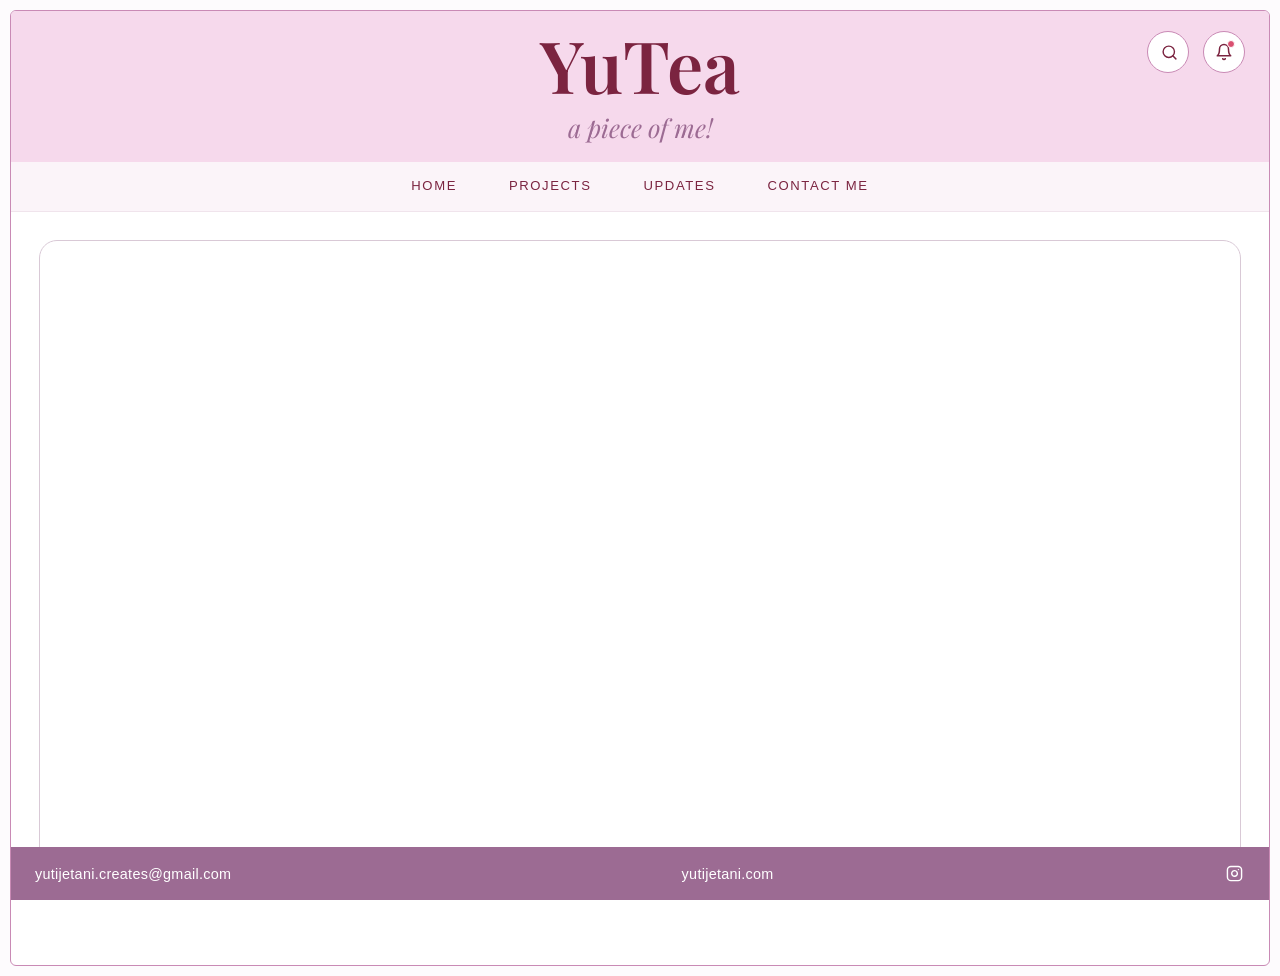
==== commit 14cb5232: "Make tagline "a piece of me!" and enlarge it Co-Authored-By: Claude Opus 5.5 <noreply@anthropic.com>" ====
--- a/index.html
+++ b/index.html
@@ -30,7 +30,7 @@
     <header>
       <div class="brand">
         <h1>YuTea</h1>
-        <p class="tagline">a piece of me</p>
+        <p class="tagline">a piece of me!</p>
       </div>
       <div class="header-actions">
         <form class="search-box" id="search-box" action="updates.html" method="get">
--- a/css/style.css
+++ b/css/style.css
@@ -38,7 +38,7 @@
   margin: 6px 0 0;
   color: #9c6b93;
   font-style: italic;
-  font-size: clamp(0.95rem, 2vw, 1.15rem);
+  font-size: clamp(1.25rem, 3vw, 1.6rem);
 }
 .header-actions {
   display: flex;
@@ -713,6 +713,10 @@
   font-weight: 600;
   font-size: clamp(1.8rem, 4vw, 2.6rem);
   margin: 0 0 16px;
+}
+#upcoming h2 {
+  font-size: clamp(1.4rem, 3vw, 1.9rem);
+  margin-bottom: 10px;
 }
 .about p {
   font-family: -apple-system, BlinkMacSystemFont, 'Segoe UI', sans-serif;
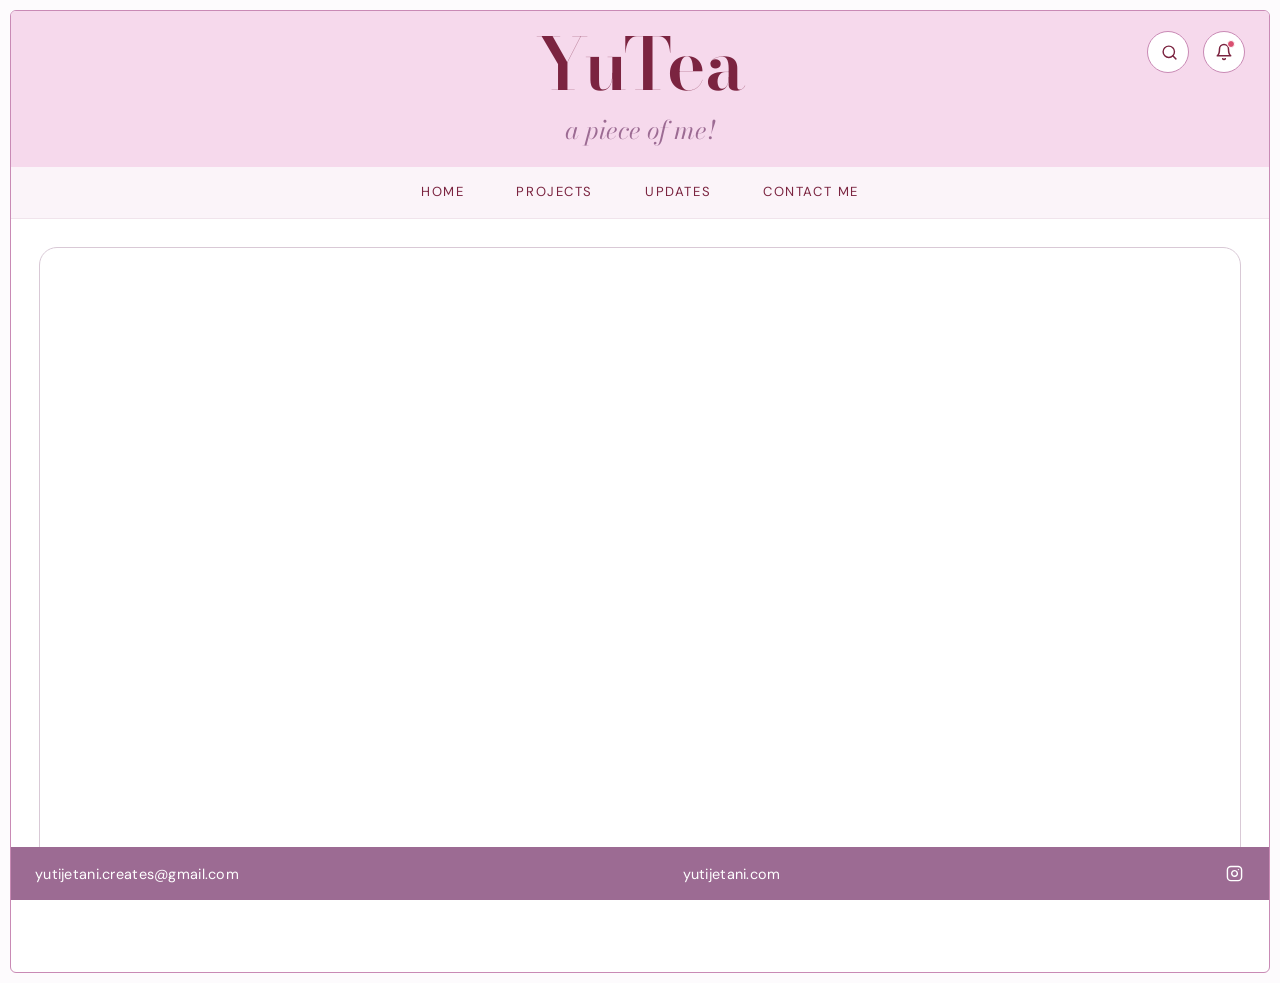
==== commit 12dfc3f7: "Set site fonts: Didot primary, DM Sans secondary Co-Authored-By: Claude Opus 5.5 <noreply@anthropic." ====
--- a/index.html
+++ b/index.html
@@ -10,8 +10,8 @@
   <link rel="apple-touch-icon" href="images/apple-touch-icon.png" />
   <link rel="preconnect" href="https://fonts.googleapis.com" />
   <link rel="preconnect" href="https://fonts.gstatic.com" crossorigin />
-  <link href="https://fonts.googleapis.com/css2?family=Playfair+Display:wght@600;700&display=swap" rel="stylesheet" />
-  <link rel="stylesheet" href="css/style.css?v=20260927" />
+  <link href="https://fonts.googleapis.com/css2?family=Bodoni+Moda:ital,opsz,wght@0,6..96,400..800;1,6..96,400..800&family=DM+Sans:wght@400;500;600;700&display=swap" rel="stylesheet" />
+  <link rel="stylesheet" href="css/style.css?v=20260927b" />
   <script>
     // Refreshing any page returns to the top of the homepage.
     (function () {
--- a/css/style.css
+++ b/css/style.css
@@ -1,9 +1,14 @@
+:root {
+  /* Primary: Didot (built into Apple devices); Bodoni Moda is the closest web fallback elsewhere */
+  --font-primary: 'Didot', 'Didot LT STD', 'Bodoni Moda', 'Bodoni 72', Georgia, serif;
+  --font-secondary: 'DM Sans', -apple-system, BlinkMacSystemFont, 'Segoe UI', sans-serif;
+}
 * { box-sizing: border-box; }
 html { scroll-behavior: smooth; }
 body {
   margin: 0;
   background: #fdfbfd;
-  font-family: 'Playfair Display', Georgia, serif;
+  font-family: var(--font-primary);
   color: #3d2733;
 }
 .frame {
@@ -78,7 +83,7 @@
   border: none;
   outline: none;
   background: transparent;
-  font-family: -apple-system, BlinkMacSystemFont, 'Segoe UI', sans-serif;
+  font-family: var(--font-secondary);
   font-size: 0.9rem;
   color: #3d2733;
   width: 0;
@@ -127,7 +132,7 @@
   border-radius: 12px;
   box-shadow: 0 12px 28px rgba(123, 36, 64, 0.15);
   padding: 12px;
-  font-family: -apple-system, BlinkMacSystemFont, 'Segoe UI', sans-serif;
+  font-family: var(--font-secondary);
   font-size: 0.85rem;
   color: #6d5260;
   width: 280px;
@@ -187,7 +192,7 @@
   font-size: 0.88rem;
   font-weight: 600;
   color: #7b2440;
-  font-family: 'Playfair Display', Georgia, serif;
+  font-family: var(--font-primary);
 }
 .bell-menu .notif p {
   margin: 0;
@@ -206,7 +211,7 @@
   text-align: center;
   color: #8a6b7d;
   font-style: italic;
-  font-family: -apple-system, BlinkMacSystemFont, 'Segoe UI', sans-serif;
+  font-family: var(--font-secondary);
   padding: 20px 0;
 }
 @media (max-width: 700px) {
@@ -226,7 +231,7 @@
   flex-wrap: wrap;
 }
 .nav-bar a {
-  font-family: -apple-system, BlinkMacSystemFont, 'Segoe UI', sans-serif;
+  font-family: var(--font-secondary);
   font-size: 0.82rem;
   letter-spacing: 0.12em;
   text-transform: uppercase;
@@ -340,7 +345,7 @@
   background: #fbf4f9;
 }
 .featured-info .eyebrow {
-  font-family: -apple-system, BlinkMacSystemFont, 'Segoe UI', sans-serif;
+  font-family: var(--font-secondary);
   font-size: 0.75rem;
   letter-spacing: 0.14em;
   text-transform: uppercase;
@@ -355,13 +360,13 @@
 }
 .featured-info p {
   margin: 0 0 16px;
-  font-family: -apple-system, BlinkMacSystemFont, 'Segoe UI', sans-serif;
+  font-family: var(--font-secondary);
   font-size: 0.95rem;
   color: #6d5260;
   line-height: 1.6;
 }
 .featured-info a {
-  font-family: -apple-system, BlinkMacSystemFont, 'Segoe UI', sans-serif;
+  font-family: var(--font-secondary);
   font-size: 0.85rem;
   color: #9c6b93;
   text-decoration: none;
@@ -426,13 +431,13 @@
 }
 .product-info p {
   margin: 0 0 8px;
-  font-family: -apple-system, BlinkMacSystemFont, 'Segoe UI', sans-serif;
+  font-family: var(--font-secondary);
   font-size: 0.82rem;
   color: #8a6b7d;
   line-height: 1.45;
 }
 .product-info .view {
-  font-family: -apple-system, BlinkMacSystemFont, 'Segoe UI', sans-serif;
+  font-family: var(--font-secondary);
   font-size: 0.78rem;
   color: #9c6b93;
   letter-spacing: 0.03em;
@@ -448,7 +453,7 @@
   box-shadow: 0 12px 28px rgba(123, 36, 64, 0.12);
 }
 .featured-info .view {
-  font-family: -apple-system, BlinkMacSystemFont, 'Segoe UI', sans-serif;
+  font-family: var(--font-secondary);
   font-size: 0.85rem;
   color: #9c6b93;
   letter-spacing: 0.03em;
@@ -462,7 +467,7 @@
   padding: 32px 28px 64px;
 }
 .project-detail .back-link {
-  font-family: -apple-system, BlinkMacSystemFont, 'Segoe UI', sans-serif;
+  font-family: var(--font-secondary);
   font-size: 0.82rem;
   letter-spacing: 0.06em;
   color: #9c6b93;
@@ -472,7 +477,7 @@
 }
 .project-detail .back-link:hover { text-decoration: underline; }
 .project-detail .eyebrow {
-  font-family: -apple-system, BlinkMacSystemFont, 'Segoe UI', sans-serif;
+  font-family: var(--font-secondary);
   font-size: 0.75rem;
   letter-spacing: 0.14em;
   text-transform: uppercase;
@@ -515,7 +520,7 @@
 }
 .project-body h3:first-child { margin-top: 0; }
 .project-body p {
-  font-family: -apple-system, BlinkMacSystemFont, 'Segoe UI', sans-serif;
+  font-family: var(--font-secondary);
   font-size: 0.98rem;
   color: #6d5260;
   line-height: 1.7;
@@ -530,7 +535,7 @@
 .project-section:first-child { border-top: none; padding-top: 0; }
 .project-section:last-child { margin-bottom: 0; }
 .section-label {
-  font-family: -apple-system, BlinkMacSystemFont, 'Segoe UI', sans-serif;
+  font-family: var(--font-secondary);
   font-size: 0.72rem;
   letter-spacing: 0.16em;
   text-transform: uppercase;
@@ -613,7 +618,7 @@
 .swatch figcaption,
 .swatch .swatch-label {
   display: block;
-  font-family: -apple-system, BlinkMacSystemFont, 'Segoe UI', sans-serif;
+  font-family: var(--font-secondary);
   font-size: 0.8rem;
   letter-spacing: 0.06em;
   text-transform: uppercase;
@@ -625,7 +630,7 @@
 }
 .swatch.is-active .swatch-label { background: #7b2440; color: #fff; }
 .try-note {
-  font-family: -apple-system, BlinkMacSystemFont, 'Segoe UI', sans-serif;
+  font-family: var(--font-secondary);
   font-size: 0.82rem;
   letter-spacing: 0.08em;
   text-transform: uppercase;
@@ -647,7 +652,7 @@
   .swatch-grid { grid-template-columns: 1fr 1fr; gap: 12px; }
 }
 .project-body .pull-quote {
-  font-family: 'Playfair Display', Georgia, serif;
+  font-family: var(--font-primary);
   font-style: italic;
   font-size: 1.3rem;
   color: #9c6b93;
@@ -665,7 +670,7 @@
   padding: 0;
 }
 .feature-list li {
-  font-family: -apple-system, BlinkMacSystemFont, 'Segoe UI', sans-serif;
+  font-family: var(--font-secondary);
   font-size: 0.9rem;
   color: #6d5260;
   background: #fbf4f9;
@@ -719,14 +724,14 @@
   margin-bottom: 10px;
 }
 .about p {
-  font-family: -apple-system, BlinkMacSystemFont, 'Segoe UI', sans-serif;
+  font-family: var(--font-secondary);
   font-size: 1rem;
   color: #6d5260;
   line-height: 1.7;
   margin: 0 0 18px;
 }
 .about .quote {
-  font-family: 'Playfair Display', Georgia, serif;
+  font-family: var(--font-primary);
   font-style: italic;
   font-size: 1.25rem;
   color: #9c6b93;
@@ -757,7 +762,7 @@
   gap: 12px;
   flex-wrap: wrap;
   padding: 16px 24px;
-  font-family: -apple-system, BlinkMacSystemFont, 'Segoe UI', sans-serif;
+  font-family: var(--font-secondary);
   font-size: 0.9rem;
   letter-spacing: 0.02em;
 }
@@ -793,7 +798,7 @@
 .lomi-swatches .s3 { background: #fff; border: 1px solid #dfe4d6; }
 .lomi-wordmark {
   margin: 0;
-  font-family: 'Playfair Display', Georgia, serif;
+  font-family: var(--font-primary);
   font-size: clamp(1.9rem, 4.6vw, 3rem);
   font-weight: 700;
   line-height: 1.05;
@@ -802,7 +807,7 @@
 .lomi-wordmark em { font-style: normal; color: #6f8f6a; }
 .lomi-sub {
   margin: 0;
-  font-family: -apple-system, BlinkMacSystemFont, 'Segoe UI', sans-serif;
+  font-family: var(--font-secondary);
   font-size: 0.78rem;
   letter-spacing: 0.14em;
   text-transform: uppercase;
@@ -826,14 +831,14 @@
 }
 .lomi-pillar h4 {
   margin: 0 0 8px;
-  font-family: 'Playfair Display', Georgia, serif;
+  font-family: var(--font-primary);
   font-size: 1.05rem;
   font-weight: 600;
   color: #7b2440;
 }
 .lomi-pillar p {
   margin: 0;
-  font-family: -apple-system, BlinkMacSystemFont, 'Segoe UI', sans-serif;
+  font-family: var(--font-secondary);
   font-size: 0.88rem;
   color: #6d5260;
   line-height: 1.6;
@@ -884,7 +889,7 @@
   display: flex;
   flex-direction: column;
   gap: 14px;
-  font-family: -apple-system, BlinkMacSystemFont, 'Segoe UI', sans-serif;
+  font-family: var(--font-secondary);
 }
 .contact-form label {
   display: flex;
@@ -947,7 +952,7 @@
   margin: 0 auto;
   width: 100%;
   padding: 28px 28px 72px;
-  font-family: 'DM Sans', -apple-system, BlinkMacSystemFont, 'Segoe UI', sans-serif;
+  font-family: var(--font-secondary);
   color: var(--lx-slate);
 }
 .lx p { font-size: 1rem; line-height: 1.65; margin: 0 0 14px; }
@@ -970,7 +975,7 @@
 .lx-swatches span:nth-child(3) { background: var(--lx-off); border: 1.5px solid var(--lx-teal); }
 .lx-eyebrow { font-size: 0.75rem !important; letter-spacing: 0.16em; text-transform: uppercase; color: var(--lx-slate); margin: 0 0 6px !important; }
 .lx-title h2 {
-  font-family: 'DM Sans', sans-serif;
+  font-family: var(--font-primary);
   font-weight: 700;
   font-size: clamp(3rem, 10vw, 6.4rem);
   letter-spacing: -0.03em;
@@ -990,7 +995,7 @@
 .lx-fig.is-missing::before { content: 'Image from deck'; text-align: center; font-size: 0.72rem; letter-spacing: 0.14em; text-transform: uppercase; color: var(--lx-slate); }
 .lx-fig.is-missing figcaption { background: transparent; text-align: center; }
 .lx-hero figcaption { display: flex; flex-wrap: wrap; align-items: baseline; justify-content: flex-end; gap: 4px 14px; text-align: right; padding-top: 14px; font-size: 1rem; }
-.lx-hero figcaption strong { font-size: 1.9rem; color: var(--lx-teal); letter-spacing: -0.02em; }
+.lx-hero figcaption strong { font-family: var(--font-primary); font-size: 1.9rem; color: var(--lx-teal); letter-spacing: -0.02em; }
 
 /* Chapter nav, echoing the deck's Chapters slide */
 .lx-chapters {
@@ -1010,10 +1015,10 @@
 
 /* Chapters */
 .lx-chapter { padding: 56px 0 8px; scroll-margin-top: 70px; }
-.lx-num { font-family: 'Playfair Display', Georgia, serif; font-style: italic; font-size: 1.6rem !important; color: var(--lx-slate); margin: 0 0 4px !important; }
+.lx-num { font-family: var(--font-primary); font-style: italic; font-size: 1.6rem !important; color: var(--lx-slate); margin: 0 0 4px !important; }
 .lx-chapter h3 {
   display: inline-block;
-  font-family: 'DM Sans', sans-serif;
+  font-family: var(--font-primary);
   font-weight: 700;
   font-size: clamp(2rem, 5vw, 2.9rem);
   letter-spacing: -0.02em;
@@ -1022,7 +1027,7 @@
   padding-bottom: 4px;
   border-bottom: 3px solid var(--lx-teal);
 }
-.lx-chapter h4 { font-family: 'DM Sans', sans-serif; font-weight: 700; font-size: 1.35rem; color: var(--lx-teal); margin: 40px 0 16px; }
+.lx-chapter h4 { font-family: var(--font-primary); font-weight: 700; font-size: 1.35rem; color: var(--lx-teal); margin: 40px 0 16px; }
 .lx-lede { font-size: 1.15rem !important; color: var(--lx-ink); max-width: 680px; }
 
 .lx-split { display: grid; grid-template-columns: 1fr 1.4fr; gap: 32px; align-items: center; margin: 8px 0 22px; }
@@ -1056,7 +1061,7 @@
 .lx-stat { border-radius: 26px; padding: 34px 30px; }
 .lx-stat.dark { background: #2a2f2c; color: #e9ece4; }
 .lx-stat.sage { background: var(--lx-sage); color: var(--lx-teal); }
-.lx-stat-n { display: block; font-family: 'Playfair Display', Georgia, serif; font-style: italic; font-size: 1.4rem; margin-bottom: 14px; opacity: .8; }
+.lx-stat-n { display: block; font-family: var(--font-primary); font-style: italic; font-size: 1.4rem; margin-bottom: 14px; opacity: .8; }
 .lx-stat .big { font-size: 1.45rem !important; font-weight: 600; line-height: 1.25 !important; }
 .lx-stat p { color: inherit; font-size: 0.92rem; }
 .lx-stat em { font-style: normal; font-weight: 700; }
@@ -1136,7 +1141,7 @@
   color: #7b2440; font-size: 1.6rem; line-height: 52px;
 }
 .contact-thanks h2 { outline: none; }
-.contact-thanks p { font-family: -apple-system, BlinkMacSystemFont, 'Segoe UI', sans-serif; color: #6d5260; margin: 0 0 8px; }
+.contact-thanks p { font-family: var(--font-secondary); color: #6d5260; margin: 0 0 8px; }
 .contact-thanks p:first-of-type { font-size: 1.05rem; }
 .contact-thanks-note { font-size: 0.85rem; color: #8a6b7d !important; }
 .contact-thanks .contact-submit { margin-top: 14px; }
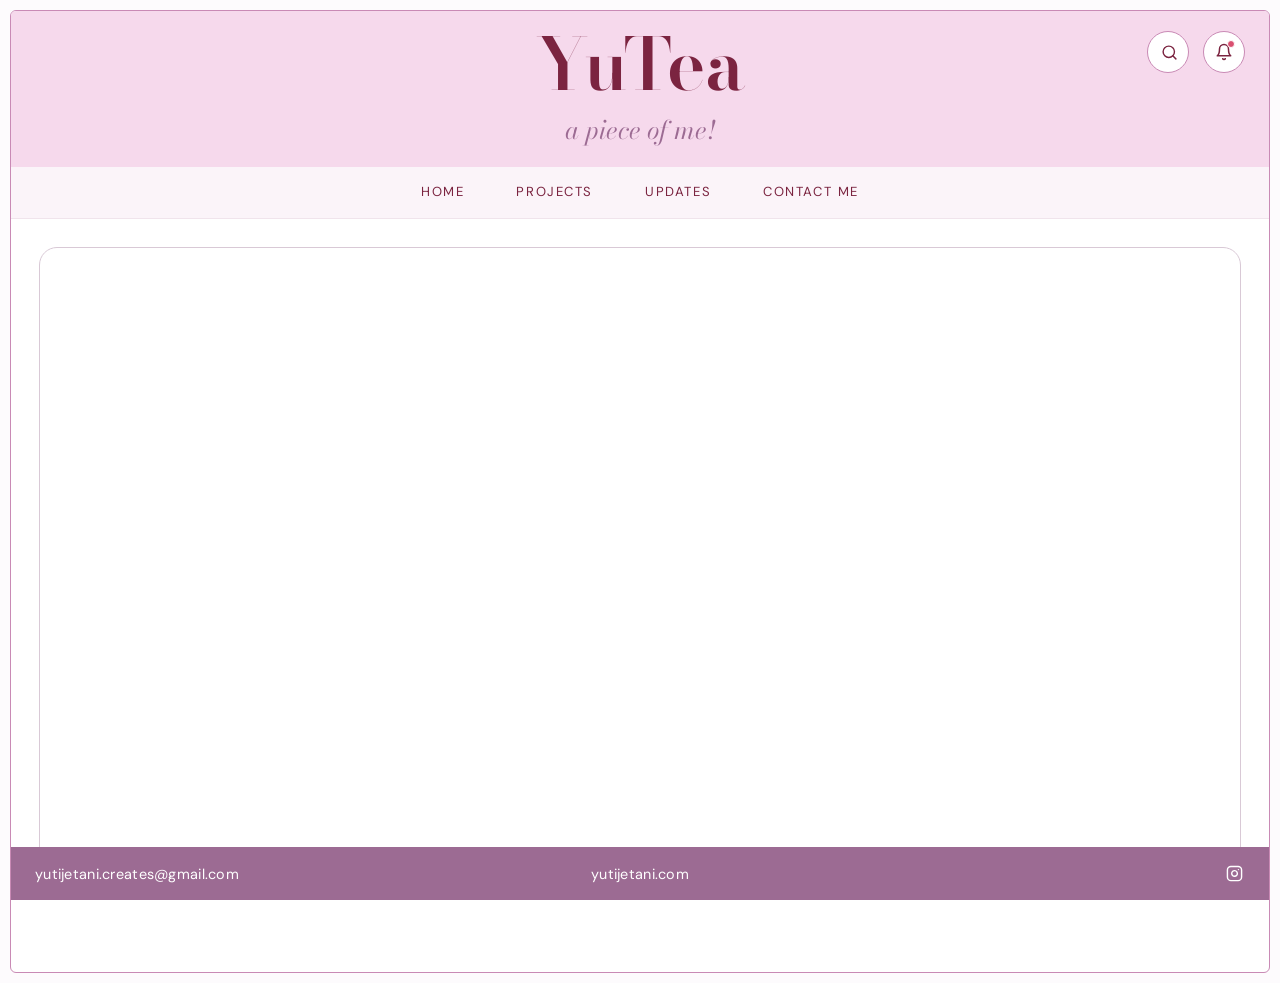
==== commit 7b909c88: "Center yutijetani.com in the footer Co-Authored-By: Claude Opus 5.5 <noreply@anthropic.com>" ====
--- a/index.html
+++ b/index.html
@@ -11,7 +11,7 @@
   <link rel="preconnect" href="https://fonts.googleapis.com" />
   <link rel="preconnect" href="https://fonts.gstatic.com" crossorigin />
   <link href="https://fonts.googleapis.com/css2?family=Bodoni+Moda:ital,opsz,wght@0,6..96,400..800;1,6..96,400..800&family=DM+Sans:wght@400;500;600;700&display=swap" rel="stylesheet" />
-  <link rel="stylesheet" href="css/style.css?v=20260927b" />
+  <link rel="stylesheet" href="css/style.css?v=20260927cb" />
   <script>
     // Refreshing any page returns to the top of the homepage.
     (function () {
--- a/css/style.css
+++ b/css/style.css
@@ -756,17 +756,22 @@
   z-index: 10;
   background: #9c6b93;
   color: #fff;
-  display: flex;
+  /* Three columns with equal outer tracks so the middle link sits at true page center */
+  display: grid;
+  grid-template-columns: 1fr auto 1fr;
   align-items: center;
-  justify-content: space-between;
   gap: 12px;
-  flex-wrap: wrap;
   padding: 16px 24px;
   font-family: var(--font-secondary);
   font-size: 0.9rem;
   letter-spacing: 0.02em;
 }
-footer p { margin: 0; }
+footer p { margin: 0; justify-self: start; }
+footer .insta-link { justify-self: end; }
+@media (max-width: 600px) {
+  footer { grid-template-columns: 1fr; justify-items: center; text-align: center; gap: 6px; }
+  footer p, footer .insta-link { justify-self: center; }
+}
 @media (max-width: 600px) {
   .hero { padding: 24px 14px; height: auto; min-height: 300px; }
   .products { padding: 16px 14px 48px; }
